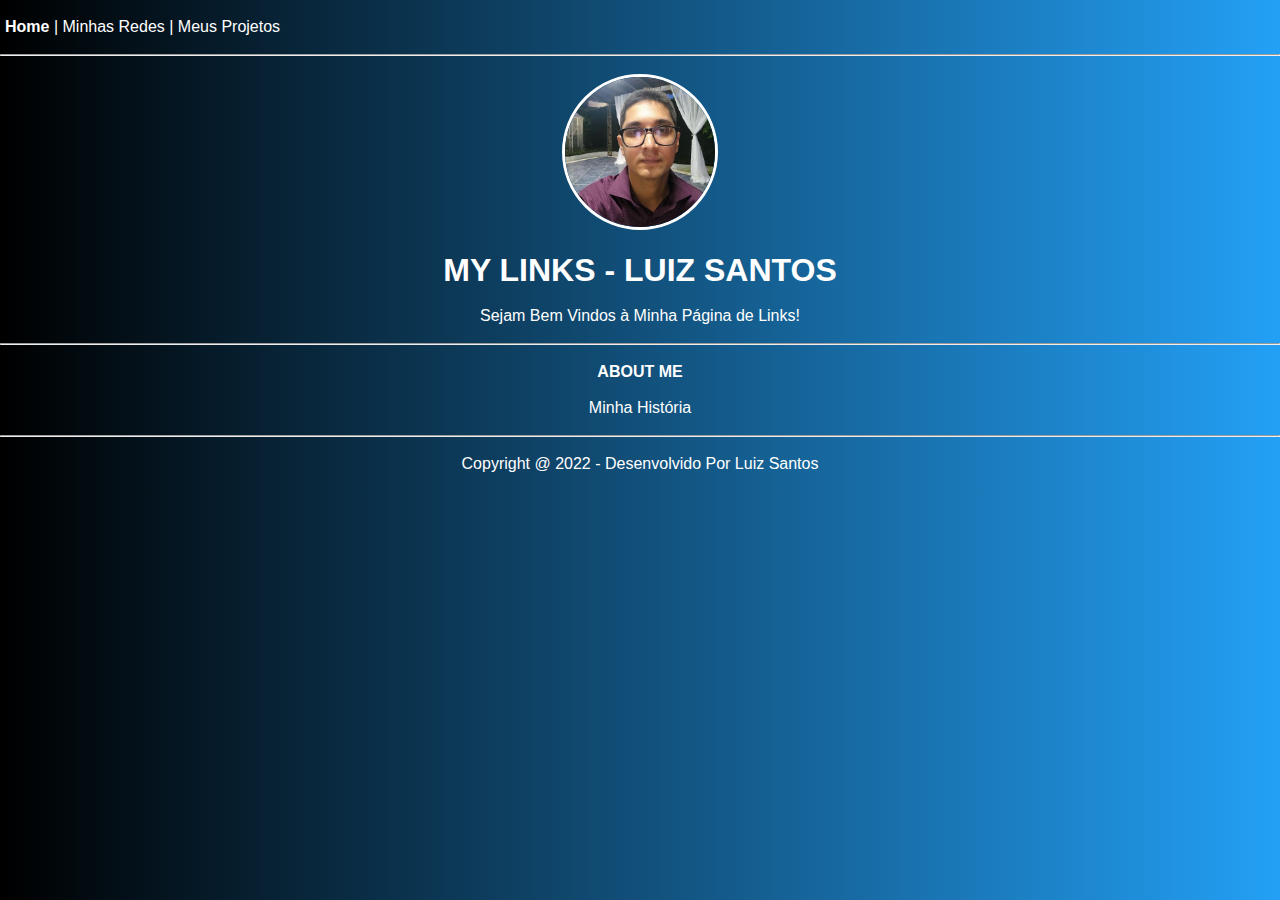
==== Index.html @ 91fec93e "commit" ====
<!DOCTYPE html>
<html lang="pt-BR">
  <head>
    <meta charset="UTF-8" />
    <meta http-equiv="X-UA-Compatible" content="IE=edge" />
    <meta name="viewport" content="width=device-width, initial-scale=1.0" />
    <link rel="stylesheet" href="src/css/Styles.css" />
    <title>My Links - LS</title>
  </head>
  <body>
    <div>
      <br />
      <nav class="nav">
        <a class="home" href="Index.html">Home</a>
        |
        <a href="Minhas-Redes.html">Minhas Redes</a>
        |
        <a href="Meus-Projetos.html">Meus Projetos</a>
      </nav>
    </div>
    <br />
    <hr />
    <br />
    <section>
      <img src="src/img/EU 2.jpg" />
      <br />
      <br />
      <h1>MY LINKS - LUIZ SANTOS</h1>
      <br />
      <p>Sejam Bem Vindos à Minha Página de Links!</p>
    </section>
    <br />
    <hr />
    <section>
      <br />
      <div>
        <h4>ABOUT ME</h4>
      </div>
    </section>
    <br />
    <section>
      <div>
        <p>Minha História</p>
      </div>
    </section>
    <br />
    <hr />
    <br />
    <footer>
      <p>Copyright @ 2022 - Desenvolvido Por Luiz Santos</p>
    </footer>
    <br />
  </body>
</html>
---- src/css/Styles.css ----
* {
  margin: 0;
  padding: 0;
}

body {
  font-family: Arial, Helvetica, sans-serif;
  background: linear-gradient(90deg, #000000, #23a0f5 100%);
}

img {
  align-items: center;
  border-radius: 100px;
  max-width: 150px;
  border: 3px solid white;
}

section {
  color: white;
  text-align: center;
}

button {
  flex: 1;
  border-radius: 15px;
  font-weight: 700;
  height: 100%;
  font-size: 1rem;
  background-color: #23a0f5;
  color: white;
  padding: 12px;
  cursor: pointer;
  border: none;
}

a {
  color: white;
  text-decoration: none;
}

div {
  text-align: center;
}

footer {
  text-align: center;
  color: white;
}

.nav {
  margin-left: 5px;
  color: white;
  text-align: left;
  cursor: pointer;
}

.obs {
  margin-left: 5px;
  font-size: 12px;
  text-align: left;
  margin-top: 20px;
}

.home {
  font-weight: 700;
}
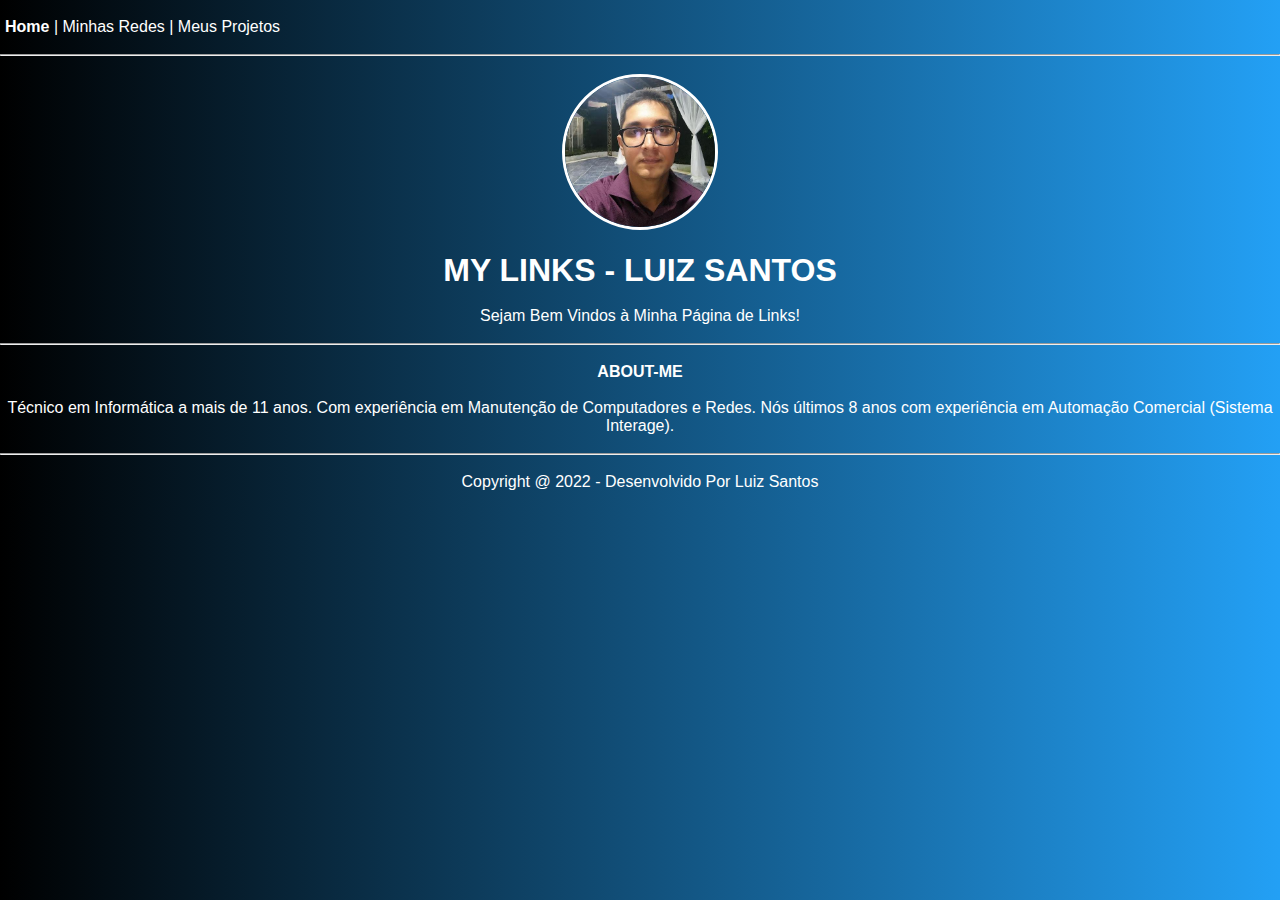
==== commit 48b3b694: "commit" ====
--- a/Index.html
+++ b/Index.html
@@ -34,13 +34,17 @@
     <section>
       <br />
       <div>
-        <h4>ABOUT ME</h4>
+        <h4>ABOUT-ME</h4>
       </div>
     </section>
     <br />
     <section>
       <div>
-        <p>Minha História</p>
+        <p>
+          Técnico em Informática a mais de 11 anos. Com experiência em
+          Manutenção de Computadores e Redes. Nós últimos 8 anos com experiência
+          em Automação Comercial (Sistema Interage).
+        </p>
       </div>
     </section>
     <br />
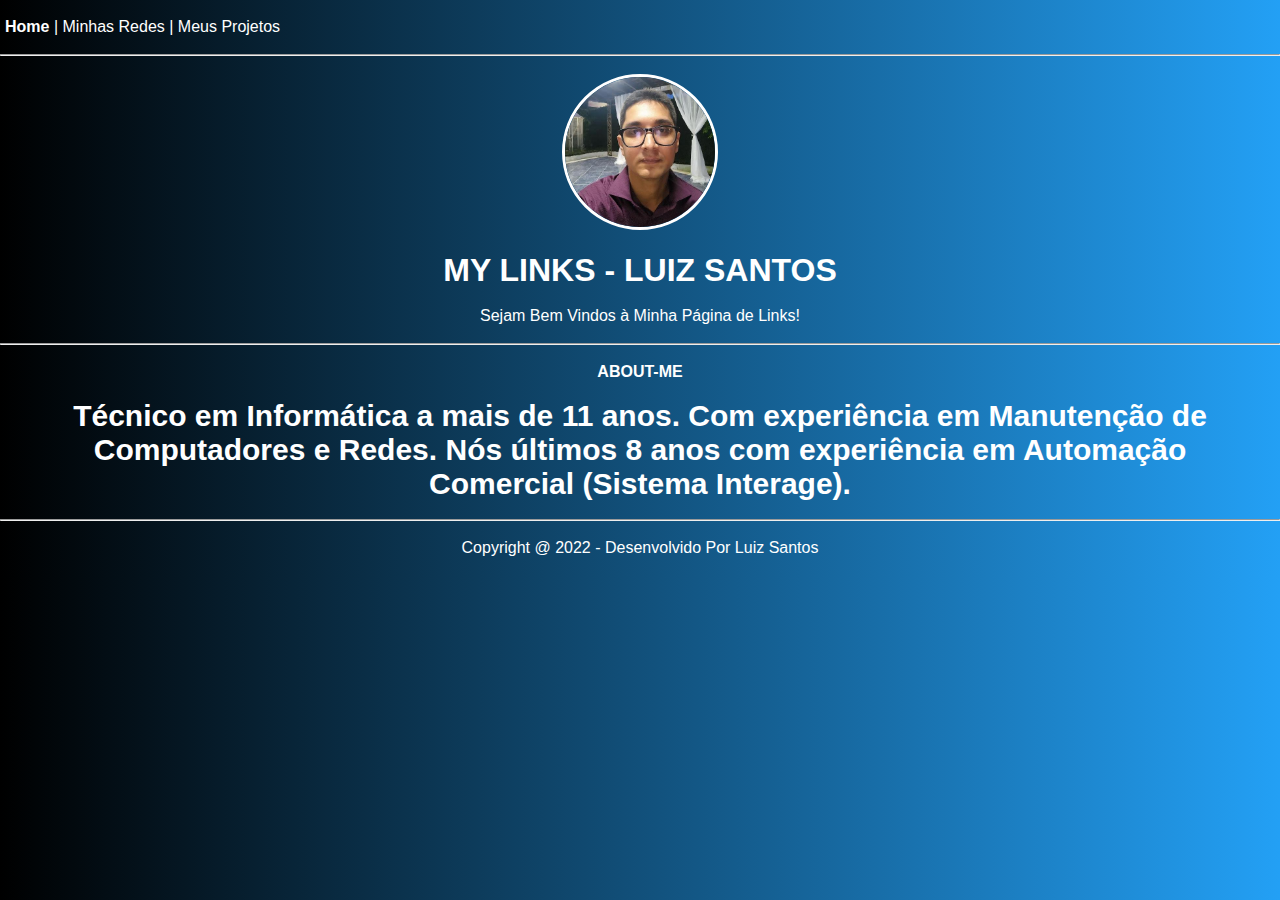
==== commit ed40552b: "commit" ====
--- a/Index.html
+++ b/Index.html
@@ -40,7 +40,7 @@
     <br />
     <section>
       <div>
-        <p>
+        <p class="about">
           Técnico em Informática a mais de 11 anos. Com experiência em
           Manutenção de Computadores e Redes. Nós últimos 8 anos com experiência
           em Automação Comercial (Sistema Interage).
--- a/src/css/Styles.css
+++ b/src/css/Styles.css
@@ -64,3 +64,9 @@
 .home {
   font-weight: 700;
 }
+
+.about {
+  margin: 0px 50px;
+  font-size: 30px;
+  font-weight: 700;
+}
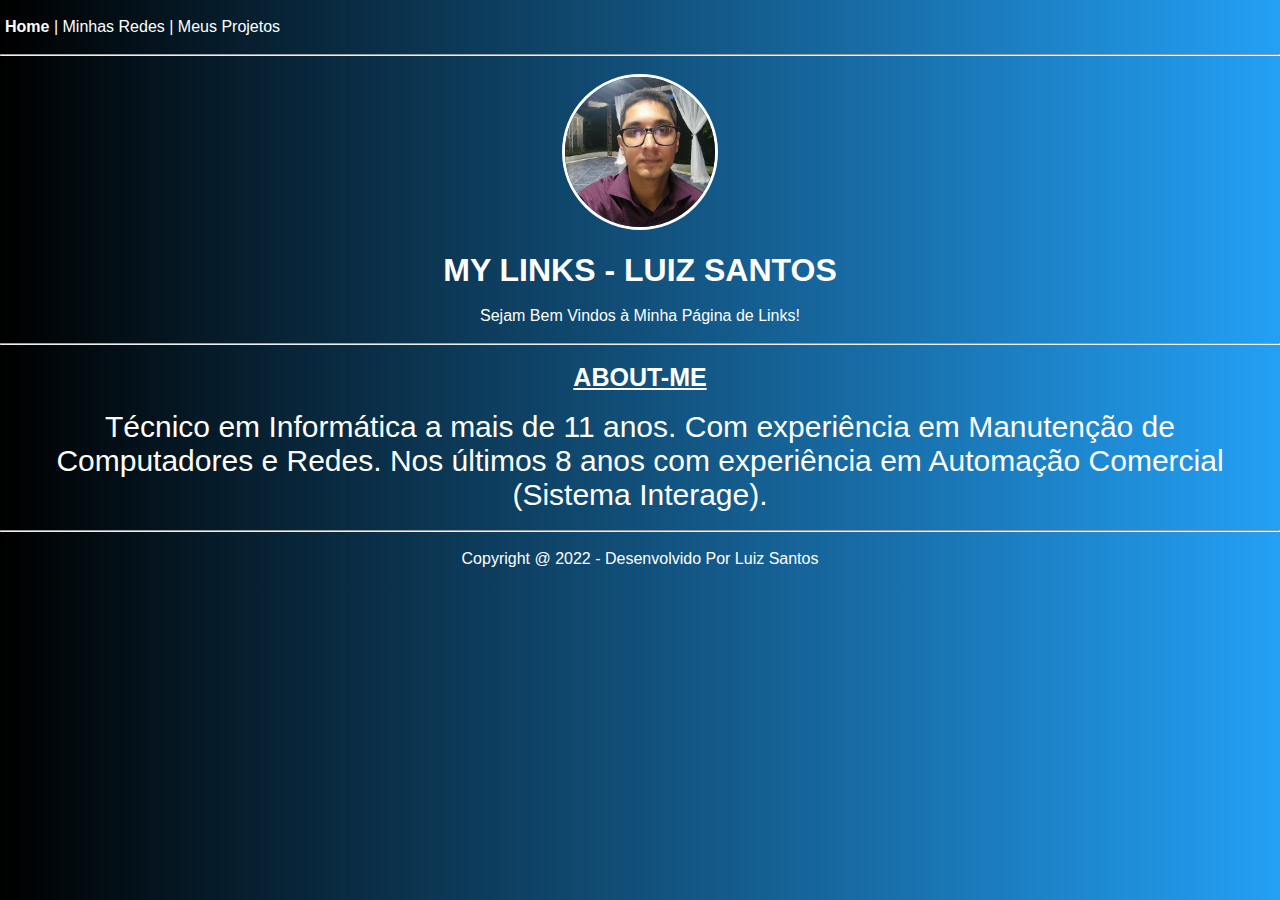
==== commit 3e074c51: "commit" ====
--- a/Index.html
+++ b/Index.html
@@ -34,15 +34,15 @@
     <section>
       <br />
       <div>
-        <h4>ABOUT-ME</h4>
+        <h4 class="about">ABOUT-ME</h4>
       </div>
     </section>
     <br />
     <section>
       <div>
-        <p class="about">
+        <p class="text-about">
           Técnico em Informática a mais de 11 anos. Com experiência em
-          Manutenção de Computadores e Redes. Nós últimos 8 anos com experiência
+          Manutenção de Computadores e Redes. Nos últimos 8 anos com experiência
           em Automação Comercial (Sistema Interage).
         </p>
       </div>
--- a/src/css/Styles.css
+++ b/src/css/Styles.css
@@ -66,7 +66,12 @@
 }
 
 .about {
+  font-size: 25px;
+  text-decoration: underline;
+}
+
+.text-about {
+  font-size: 30px;
   margin: 0px 50px;
-  font-size: 30px;
-  font-weight: 700;
+  font-weight: 350;
 }
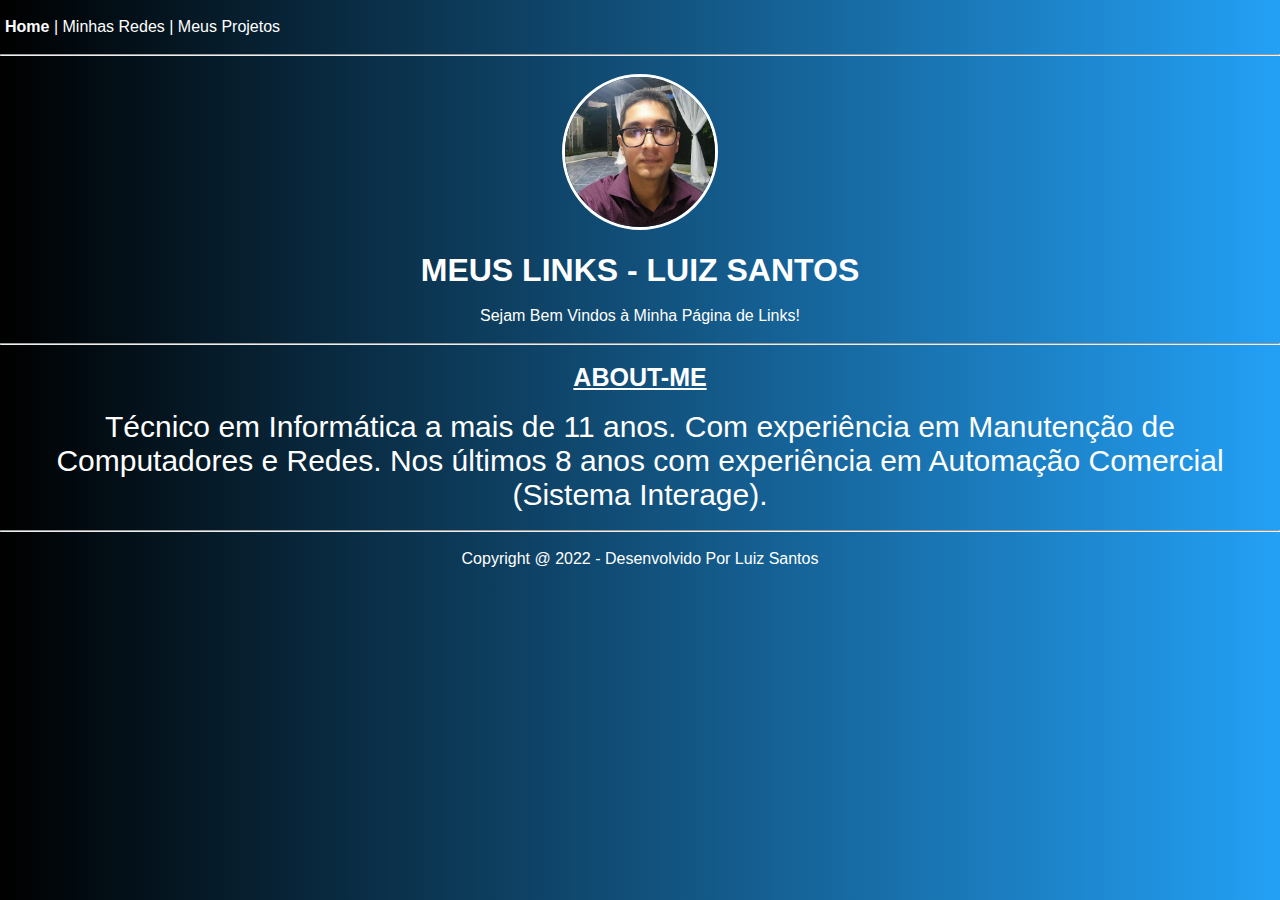
==== commit 4f6697ae: "commit" ====
--- a/Index.html
+++ b/Index.html
@@ -5,7 +5,7 @@
     <meta http-equiv="X-UA-Compatible" content="IE=edge" />
     <meta name="viewport" content="width=device-width, initial-scale=1.0" />
     <link rel="stylesheet" href="src/css/Styles.css" />
-    <title>My Links - LS</title>
+    <title>Meus Links - LS</title>
   </head>
   <body>
     <div>
@@ -25,7 +25,7 @@
       <img src="src/img/EU 2.jpg" />
       <br />
       <br />
-      <h1>MY LINKS - LUIZ SANTOS</h1>
+      <h1>MEUS LINKS - LUIZ SANTOS</h1>
       <br />
       <p>Sejam Bem Vindos à Minha Página de Links!</p>
     </section>
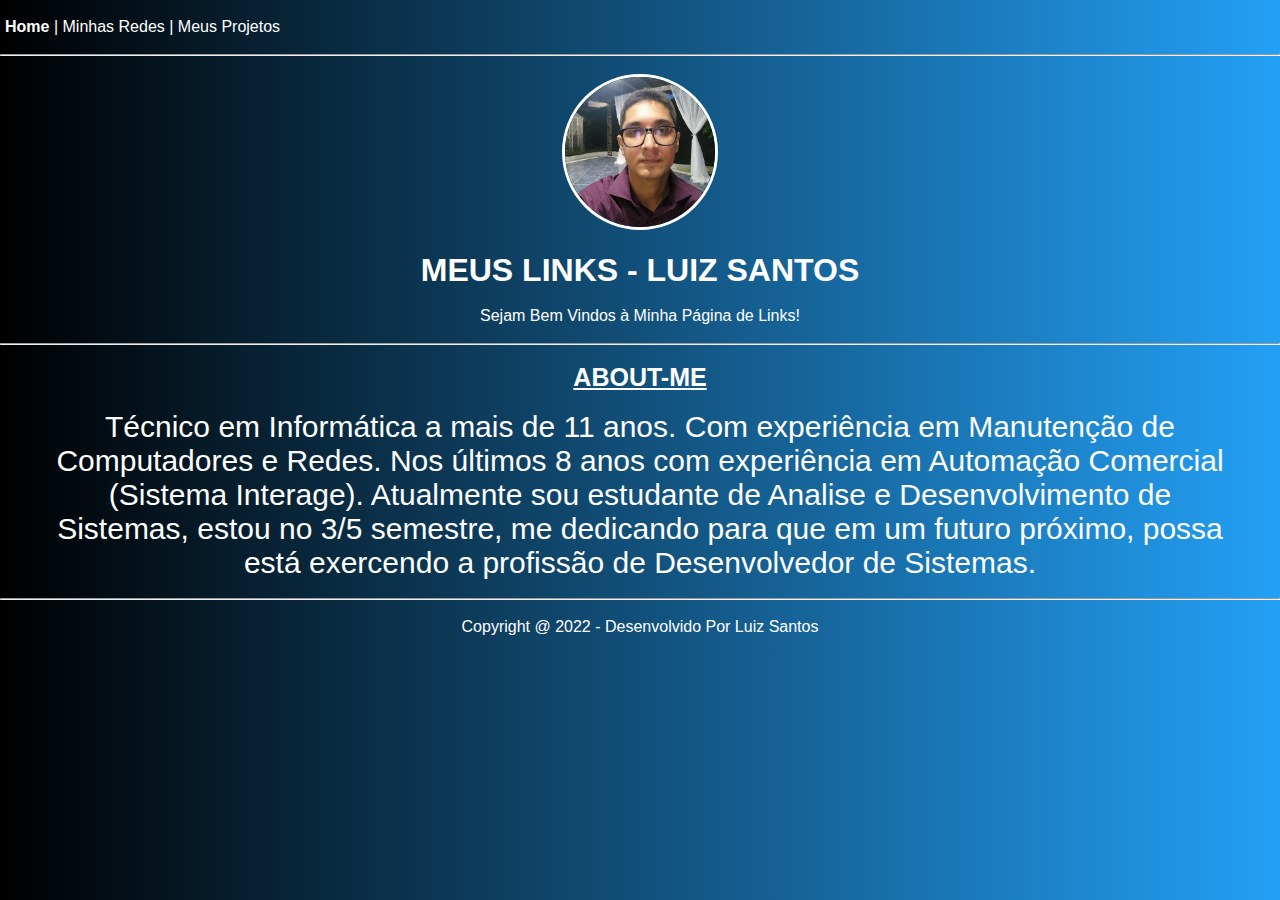
==== commit cde716b0: "Commit" ====
--- a/Index.html
+++ b/Index.html
@@ -4,8 +4,9 @@
     <meta charset="UTF-8" />
     <meta http-equiv="X-UA-Compatible" content="IE=edge" />
     <meta name="viewport" content="width=device-width, initial-scale=1.0" />
+    <link rel="icon" type="image/png" href="" />
     <link rel="stylesheet" href="src/css/Styles.css" />
-    <title>Meus Links - LS</title>
+    <title>Meus Links - LS | Home</title>
   </head>
   <body>
     <div>
@@ -43,7 +44,10 @@
         <p class="text-about">
           Técnico em Informática a mais de 11 anos. Com experiência em
           Manutenção de Computadores e Redes. Nos últimos 8 anos com experiência
-          em Automação Comercial (Sistema Interage).
+          em Automação Comercial (Sistema Interage). Atualmente sou estudante de
+          Analise e Desenvolvimento de Sistemas, estou no 3/5 semestre, me
+          dedicando para que em um futuro próximo, possa está exercendo a
+          profissão de Desenvolvedor de Sistemas.
         </p>
       </div>
     </section>
